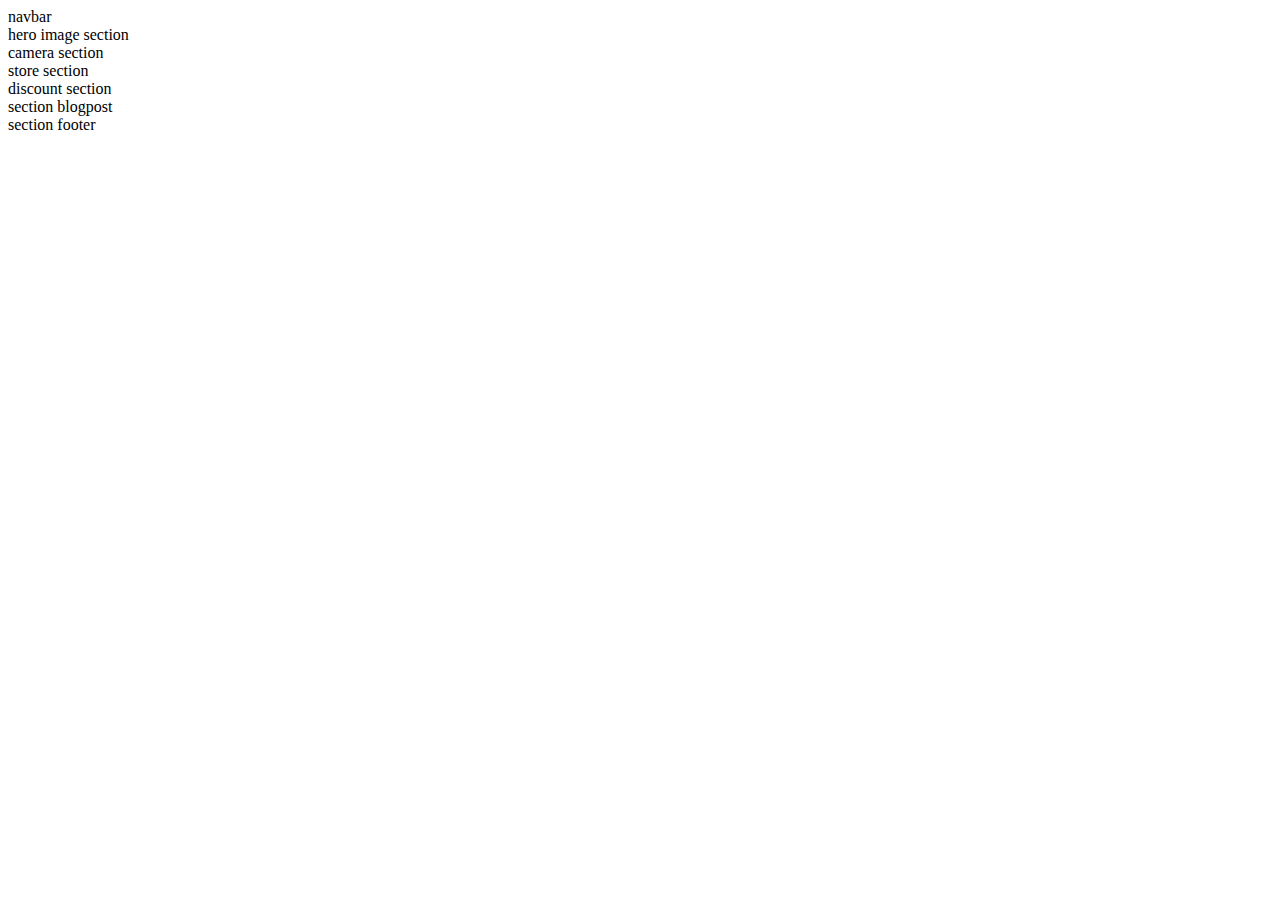
==== flexbox/photography/src/index.html @ 178e0816 "adding images and first phase of skeleton" ====
<!DOCTYPE html>
<html>
  <head>
    <meta charset="utf-8" />
    <link
      href="https://fonts.googleapis.com/css?family=Titillium+Web:200,200i,300,300i,400,400i,600,600i,700,700i,900&display=swap&subset=latin-ext"
      rel="stylesheet"
    />
    <meta name="viewport" content="width=device-width, initial-scale=1.0" />
    <title>photography landing page</title>
  </head>
  <body>
    <div id="container">
      <nav>navbar</nav>
      <section id="hero-image">hero image section</section>
      <section id="camera">camera section</section>
      <section id="store">store section</section>
      <section id="discount">discount section</section>
      <section id="blog-post">section blogpost</section>
      <section id="footer">section footer</section>
    </div>
  </body>
</html>
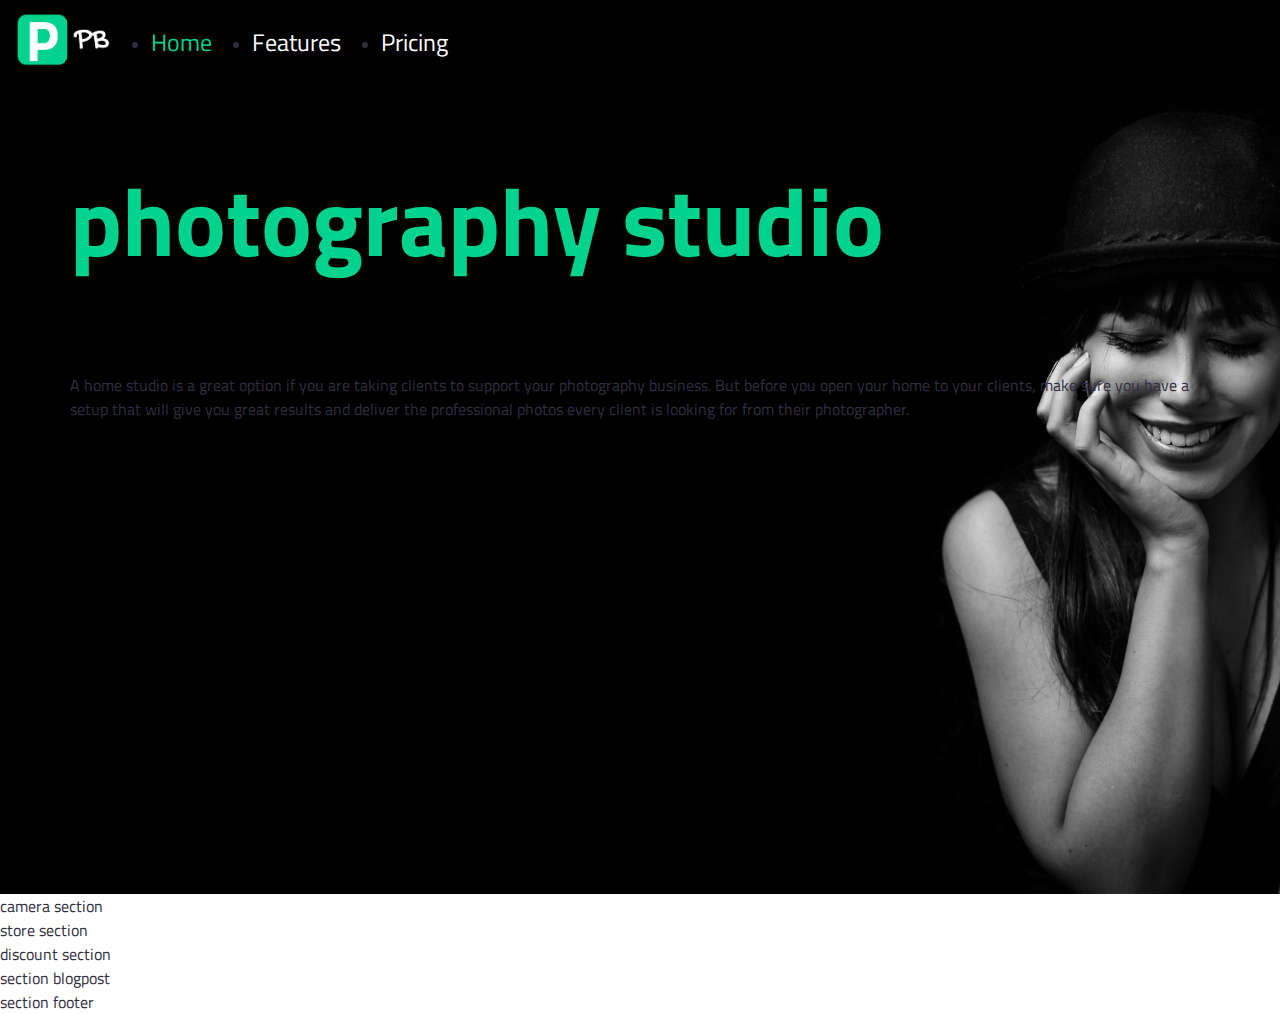
==== commit a1620e98: "adding stripped navigatin and screenshots" ====
--- a/flexbox/photography/src/index.html
+++ b/flexbox/photography/src/index.html
@@ -7,12 +7,38 @@
       rel="stylesheet"
     />
     <meta name="viewport" content="width=device-width, initial-scale=1.0" />
+    <link rel="stylesheet" href="./css//modern-normalize.css" />
+    <link rel="stylesheet" href="./css/main.css" />
     <title>photography landing page</title>
   </head>
   <body>
-    <div id="container">
-      <nav>navbar</nav>
-      <section id="hero-image">hero image section</section>
+    <div id="main-container">
+      <nav class="navbar">
+        <a href="#" class="navbar-brand">
+          <img src="images/logo.jpg" alt="PB" />
+        </a>
+        <ul class="navbar-nav">
+          <li class="nav-item active"><a href="#" class="nav-link">Home</a></li>
+          <li class="nav-item"><a href="#" class="nav-link">Features</a></li>
+          <li class="nav-item"><a href="#" class="nav-link">Pricing</a></li>
+        </ul>
+      </nav>
+      <section id="hero-image">
+        <div class="container">
+          <div class="row">
+            <div class="col">
+              <h1 class="text-success first-title">photography studio</h1>
+              <p>
+                A home studio is a great option if you are taking clients to
+                support your photography business. But before you open your home
+                to your clients, make sure you have a setup that will give you
+                great results and deliver the professional photos every client
+                is looking for from their photographer.
+              </p>
+            </div>
+          </div>
+        </div>
+      </section>
       <section id="camera">camera section</section>
       <section id="store">store section</section>
       <section id="discount">discount section</section>
--- a/flexbox/photography/src/css/main.css
+++ b/flexbox/photography/src/css/main.css
@@ -0,0 +1,77 @@
+body {
+  font-family: "Titillium Web", sans-serif !important;
+  font-size: 1rem;
+  font-weight: 400;
+  line-height: 1.5;
+  color: #2f2e41;
+  overflow-x: hidden;
+  height: 100%;
+}
+#main-container {
+  display: flex;
+  flex-direction: column;
+}
+.row {
+  max-width: 1140px;
+  display: flex;
+}
+.col {
+  display: flex;
+  flex-direction: column;
+}
+
+.text-success {
+  color: #01d28e;
+}
+/************************* NAV bar Section *************************/
+.navbar {
+  display: flex;
+  background-color: #000000;
+  justify-content: flex-start;
+  align-items: center;
+  padding: 0.5rem 1rem;
+}
+
+.navbar-brand img {
+  height: 55px;
+}
+.navbar-nav {
+  display: flex;
+}
+.navbar-nav ul {
+  list-style: none;
+}
+.navbar-nav li a {
+  color: #fff;
+  text-decoration: none;
+  margin-right: 40px;
+  font-size: 1.5em;
+}
+
+.navbar-nav li.active a {
+  color: #00d28e;
+}
+.navbar-nav li a:hover {
+  color: #00d28e;
+  text-decoration: underline;
+}
+/*****************************************************************/
+
+/************ HERO Image Section *******************/
+#hero-image {
+  display: flex;
+  background-image: url("../images/bg1.jpg");
+  background-repeat: no-repeat;
+  background-size: cover;
+  background-position-x: center;
+  background-position-y: center;
+  height: 90vh;
+  justify-content: center;
+}
+#hero-image container {
+  max-width: 1140px;
+}
+#hero-image .first-title {
+  font-weight: 700;
+  font-size: 6em;
+}
